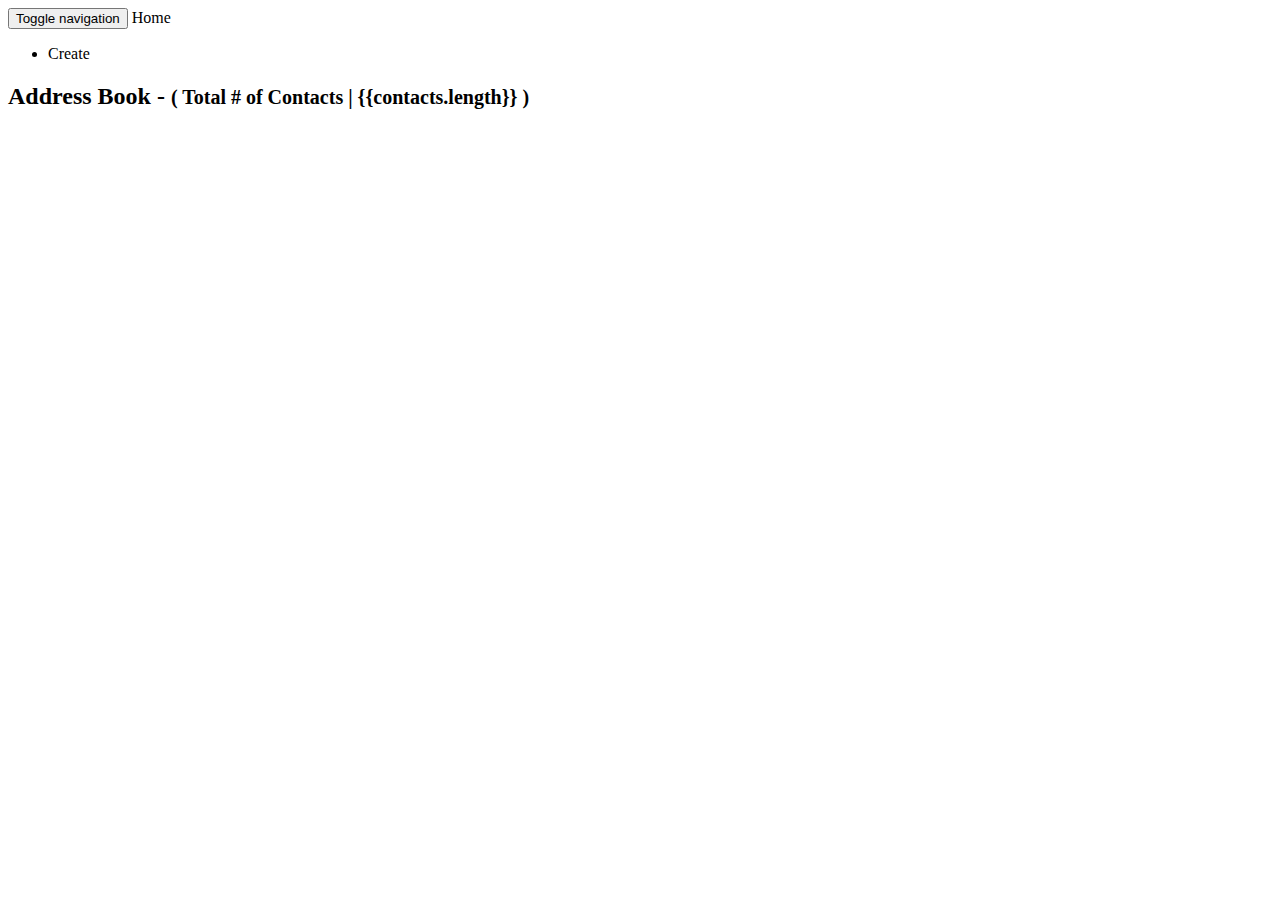
==== app/index.html @ e279ee72 "inital commit" ====
<!DOCTYPE html>

<html ng-app="addressApp">
<head>
  <meta charset="utf-8">
  <meta http-equiv="X-UA-Compatible" content="IE=edge">
  <title>AngularJS Address Book</title>
  <meta name="description" content="Address Book build using AngularJS">
  <meta name="viewport" content="width=device-width, initial-scale=1">
  <link rel="stylesheet" href="components/html5-boilerplate/dist/css/main.css">
  <link rel="stylesheet" href="app.css">
  <link rel="stylesheet" href="components/bootstrap/dist/css/bootstrap.min.css">
</head>
<body>
  <nav class="navbar navbar-default" role="navigation">
  	<!-- Brand and toggle get grouped for better mobile display -->
  	<div class="navbar-header">
  		<button type="button" class="navbar-toggle" ui-sref-active="active" data-toggle="collapse" data-target=".navbar-ex1-collapse">
  			<span class="sr-only">Toggle navigation</span>
  			<span class="icon-bar"></span>
  			<span class="icon-bar"></span>
  			<span class="icon-bar"></span>
  		</button>
  		<a class="navbar-brand" ui-sref="home">Home</a>
  	</div>
  
  	<!-- Collect the nav links, forms, and other content for toggling -->
  	<div class="collapse navbar-collapse navbar-ex1-collapse">
  		<ul class="nav navbar-nav">
  			<li ui-sref-active="active"><a ui-sref="create" >Create</a></li>
  		</ul>
  	</div> <!-- /.navbar-collapse -->
  </nav>

  <div  class="col-md-6 col-md-offset-3">
      <h2>Address Book - <small>( Total # of Contacts | <strong>{{contacts.length}}</strong> )</small></h2>
      <!--Inject the view here-->
      <div ui-view></div>
  </div>

  <!--Load all JavaScript at bottom for better performance-->
  <script src="components/angular/angular.js"></script>
  <script src="controllers.js"></script>
  <script src="components/angular-route/angular-route.js"></script>
  <script src="components/angular-ui-router/release/angular-ui-router.js"></script>
  <script src="components/angular-resource/angular-resource.js"></script>
  <script src="app.js"></script>
  <script src="pages/home/home.js"></script>
  <script src="pages/create/create.js"></script>
  <script src="components/html5-boilerplate/dist/js/vendor/modernizr-2.8.3.min.js"></script>

</body>
</html>
---- app/app.css ----
/* app css stylesheet */

.menu {
  list-style: none;
  border-bottom: 0.1em solid black;
  margin-bottom: 2em;
  padding: 0 0 0.5em;
}

.menu:before {
  content: "[";
}

.menu:after {
  content: "]";
}

.menu > li {
  display: inline;
}

.menu > li:before {
  content: "|";
  padding-right: 0.3em;
}

.menu > li:nth-child(1):before {
  content: "";
  padding: 0;
}
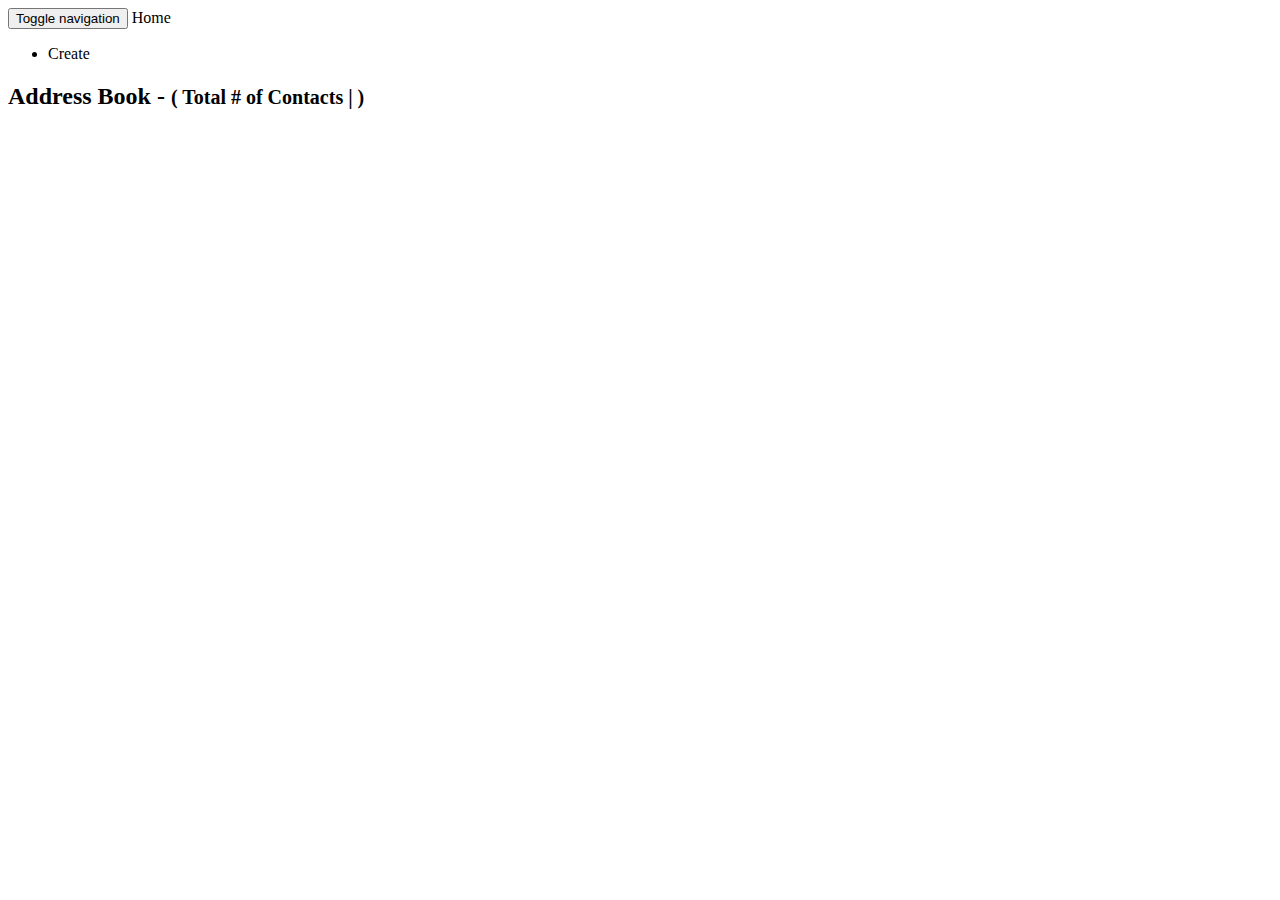
==== commit d01789f6: "Set up json-server baseline" ====
--- a/app/index.html
+++ b/app/index.html
@@ -32,8 +32,8 @@
   	</div> <!-- /.navbar-collapse -->
   </nav>
 
-  <div  class="col-md-6 col-md-offset-3">
-      <h2>Address Book - <small>( Total # of Contacts | <strong>{{contacts.length}}</strong> )</small></h2>
+  <div ng-controller="MainCtrl" class="col-md-6 col-md-offset-3">
+      <h2>Address Book - <small>( Total # of Contacts | <strong ng-bind="contactLength"></strong> )</small></h2>
       <!--Inject the view here-->
       <div ui-view></div>
   </div>
@@ -44,6 +44,7 @@
   <script src="components/angular-route/angular-route.js"></script>
   <script src="components/angular-ui-router/release/angular-ui-router.js"></script>
   <script src="components/angular-resource/angular-resource.js"></script>
+  <script src="components/requirejs/require.js"></script>
   <script src="app.js"></script>
   <script src="pages/home/home.js"></script>
   <script src="pages/create/create.js"></script>
